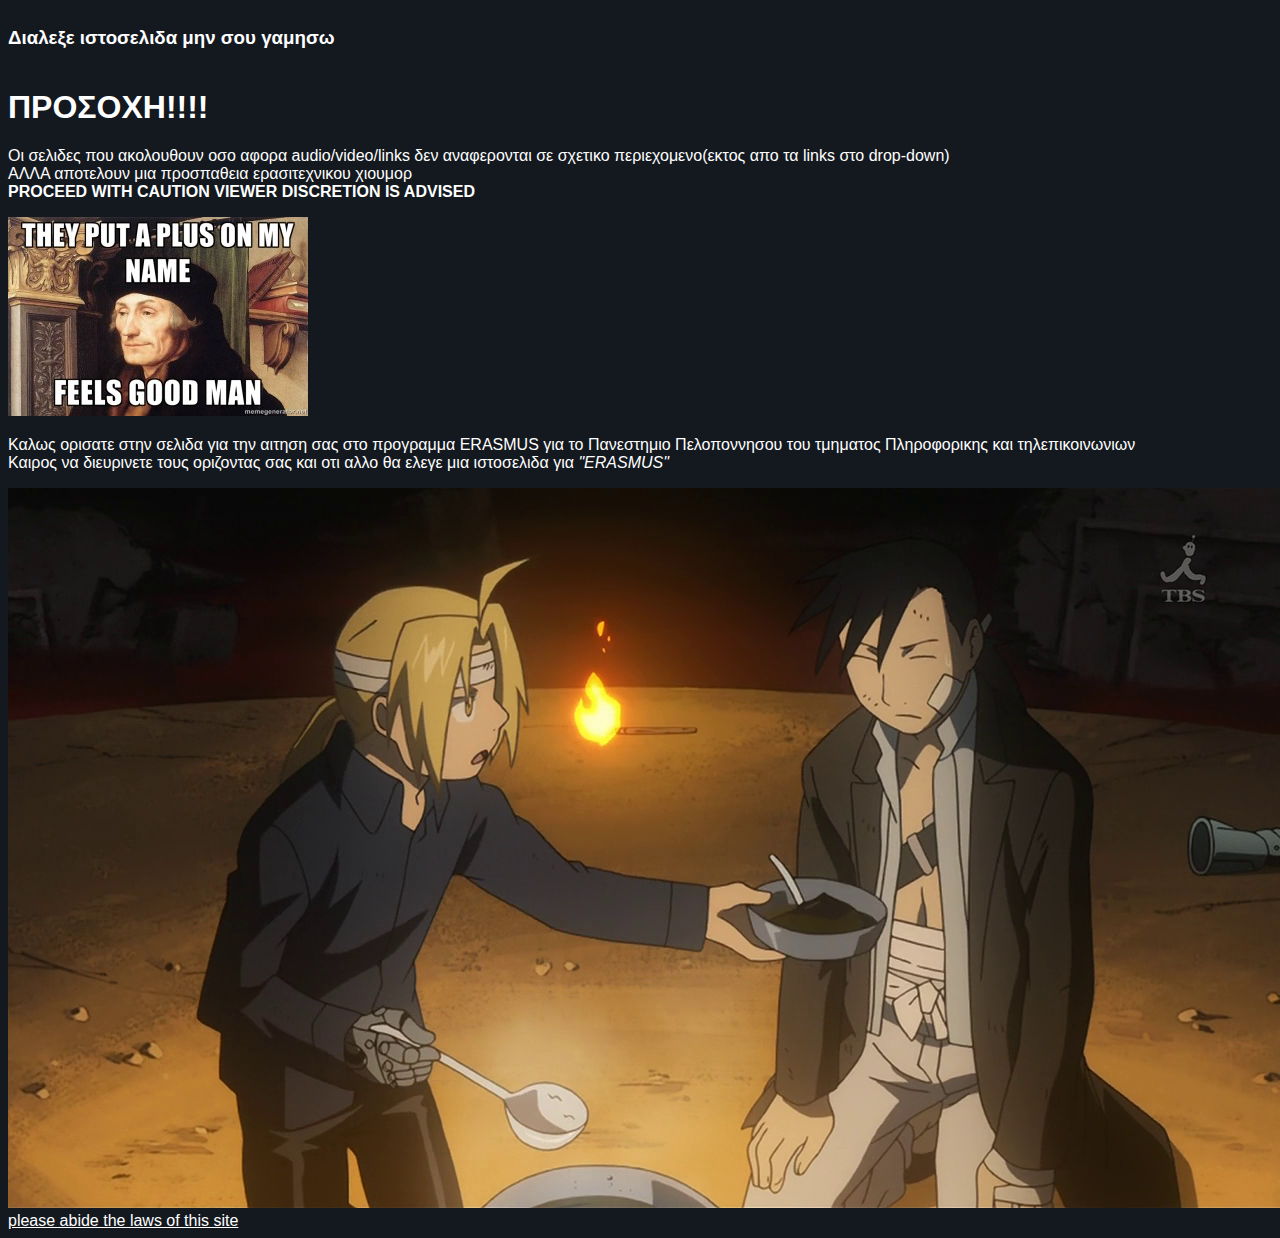
==== media/index.htm @ 517552d0 "html done" ====
<!DOCTYPE html>
<html>
    <link rel="stylesheet" type="text/css" href="../styles/styles.css" />
<head>

<title>O PIO ERASMUS</title>
<meta name="viewport" content="width=device-width,initial-scake=1.0">
</head>

<body>
    <div class="dropdown">
        <h3>Διαλεξε ιστοσελιδα μην σου γαμησω</h3>
        <div class="dropdown-content">
        <ul>
            <li><a href="index.htm">INDEX</a></li>
            <li><a href="application.html">application</a></li>
            <li><a href="reqs.html">reqs</a></li>
            <li><a href="sign-up.htm">sign-up</a></li>
            <li><a href="login.htm">login</a></li>
            <li><a href="more.html">more</a></li>
        </ul>
        </div>
    </div>

<h1>ΠΡΟΣΟΧΗ!!!!</h1>
<p>Οι σελιδες που ακολουθουν οσο αφορα audio/video/links δεν αναφερονται σε σχετικο περιεχομενο(εκτος απο τα links στο drop-down)
    <br>ΑΛΛΑ αποτελουν μια προσπαθεια ερασιτεχνικου χιουμορ<br><b>PROCEED WITH CAUTION VIEWER DISCRETION IS ADVISED</b></p>
<img src="images-videos/MEME-ERASMUS-300x199-1063275318.jpg" alt="O ERASMUS o ERASTHS" > 

<p>Καλως ορισατε στην σελιδα για την αιτηση σας στο προγραμμα ERASMUS
    για το Πανεστημιο Πελοποννησου του τμηματος Πληροφορικης και τηλεπικοινωνιων 
    <br>Καιρος να διευρινετε τους οριζοντας σας και οτι αλλο θα ελεγε μια ιστοσελιδα για <i>"ERASMUS"</i>
</p>
<img src="images-videos/tumblr_pkrdbmE5BJ1tgt008_1280-1340755888.png" alt="typical university student/erasmus applicant" ><br>

<a href="judas.htm">please abide the laws of this site</a>
</body>
</html>
---- styles/styles.css ----
.dropdown {
      position: relative;
      display: inline-block;
    }
    
    .dropdown-content {
      display: none;
      position: absolute;
      background-color:rgb(20, 25, 32);
      min-width: 160px;
      box-shadow: 0px 8px 16px 0px rgba(51, 216, 194, 0.596);
      padding: 1px;
      z-index: 1;
      
    }
    
    .dropdown:hover .dropdown-content {
      display: block;
    }
    .judas {
      background-image: url('../media/images-videos/judas2.jpg');
    }
    /*UNIVERSAL SELECTOR */
    * {
      font-family: Verdana, Arial, sans-serif;
      background-color:rgb(20, 25, 32);
      color: rgb(255, 255, 255);
    }

    /* WE GOIN RESPONSIVE  VIEWPORT KAI BOX SIZING
    https://www.youtube.com/watch?v=WiAKOvgn3rU dog*/
    /*https://www.youtube.com/watch?v=4CTSf1QRk9w bottom gear*/
    /*https://www.youtube.com/watch?v=0JcM8jLAfdo FULL*/


    table {
      table-layout: fixed;
      width: 100%;
      border-collapse: collapse;
      border: 3px solid rgb(0, 255, 191);
    }
    
    /*thead th:nth-child(1) {
      width: 30%;
    }
    
    thead th:nth-child(2) {
      width: 20%;
    }
    
    thead th:nth-child(3) {
      width: 15%;
    }
    
    thead th:nth-child(4) {
      width: 35%;
    }
    
    th,*/
    td {
      padding: 5px;
    }
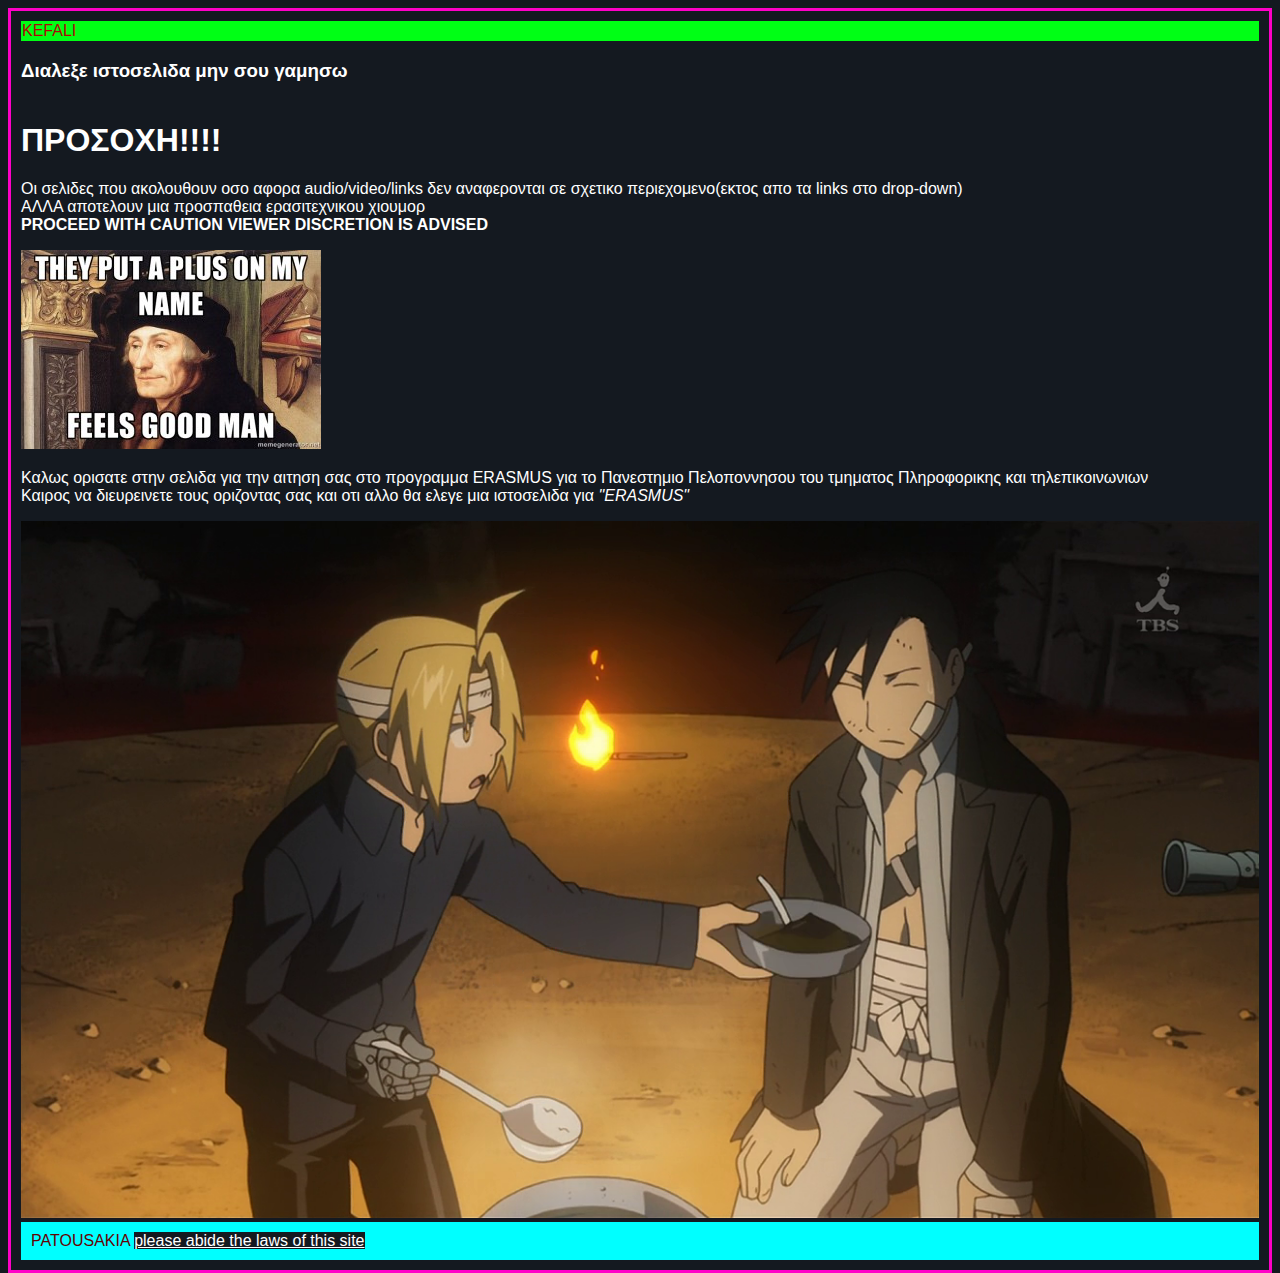
==== commit 32e3ae49: "first steps TRUE CSS" ====
--- a/media/index.htm
+++ b/media/index.htm
@@ -1,38 +1,44 @@
 <!DOCTYPE html>
 <html>
-    <link rel="stylesheet" type="text/css" href="../styles/styles.css" />
-<head>
-
-<title>O PIO ERASMUS</title>
-<meta name="viewport" content="width=device-width,initial-scake=1.0">
-</head>
+    <head>
+        <title>O PIO ERASMUS</title>
+        <link rel="stylesheet" type="text/css" href="../styles/styles.css" />
+        <meta name="viewport" content="width=device-width, initial-scale=1.0">
+    </head>
 
 <body>
-    <div class="dropdown">
-        <h3>Διαλεξε ιστοσελιδα μην σου γαμησω</h3>
-        <div class="dropdown-content">
-        <ul>
-            <li><a href="index.htm">INDEX</a></li>
-            <li><a href="application.html">application</a></li>
-            <li><a href="reqs.html">reqs</a></li>
-            <li><a href="sign-up.htm">sign-up</a></li>
-            <li><a href="login.htm">login</a></li>
-            <li><a href="more.html">more</a></li>
-        </ul>
+    <div class="container col-12">
+        <div class="header">KEFALI</div>
+        <div class="dropdown">
+            <h3>Διαλεξε ιστοσελιδα μην σου γαμησω</h3>
+            <div class="dropdown-content">
+            <ul>
+                <li><a href="index.htm">INDEX</a></li>
+                <li><a href="application.html">application</a></li>
+                <li><a href="reqs.html">reqs</a></li>
+                <li><a href="sign-up.htm">sign-up</a></li>
+                <li><a href="login.htm">login</a></li>
+                <li><a href="more.html">more</a></li>
+            </ul>
+            </div>
+        </div>
+
+        <h1>ΠΡΟΣΟΧΗ!!!!</h1>
+        <p>Οι σελιδες που ακολουθουν οσο αφορα audio/video/links δεν αναφερονται σε σχετικο περιεχομενο(εκτος απο τα links στο drop-down)
+        <br>ΑΛΛΑ αποτελουν μια προσπαθεια ερασιτεχνικου χιουμορ<br><b>PROCEED WITH CAUTION VIEWER DISCRETION IS ADVISED</b></p>
+        <img src="images-videos/MEME-ERASMUS-300x199-1063275318.jpg" alt="O ERASMUS o Egkastrimithos" > 
+
+        <p>Καλως ορισατε στην σελιδα για την αιτηση σας στο προγραμμα ERASMUS
+            για το Πανεστημιο Πελοποννησου του τμηματος Πληροφορικης και τηλεπικοινωνιων 
+            <br>Καιρος να διευρεινετε τους οριζοντας σας και οτι αλλο θα ελεγε μια ιστοσελιδα για <i>"ERASMUS"</i>
+        </p>
+        <img src="images-videos/tumblr_pkrdbmE5BJ1tgt008_1280-1340755888.png" alt="typical university student/erasmus applicant" ><br>
+
+        <div class="footer">PATOUSAKIA
+        <a href="judas.htm">please abide the laws of this site</a>
         </div>
     </div>
 
-<h1>ΠΡΟΣΟΧΗ!!!!</h1>
-<p>Οι σελιδες που ακολουθουν οσο αφορα audio/video/links δεν αναφερονται σε σχετικο περιεχομενο(εκτος απο τα links στο drop-down)
-    <br>ΑΛΛΑ αποτελουν μια προσπαθεια ερασιτεχνικου χιουμορ<br><b>PROCEED WITH CAUTION VIEWER DISCRETION IS ADVISED</b></p>
-<img src="images-videos/MEME-ERASMUS-300x199-1063275318.jpg" alt="O ERASMUS o ERASTHS" > 
 
-<p>Καλως ορισατε στην σελιδα για την αιτηση σας στο προγραμμα ERASMUS
-    για το Πανεστημιο Πελοποννησου του τμηματος Πληροφορικης και τηλεπικοινωνιων 
-    <br>Καιρος να διευρινετε τους οριζοντας σας και οτι αλλο θα ελεγε μια ιστοσελιδα για <i>"ERASMUS"</i>
-</p>
-<img src="images-videos/tumblr_pkrdbmE5BJ1tgt008_1280-1340755888.png" alt="typical university student/erasmus applicant" ><br>
-
-<a href="judas.htm">please abide the laws of this site</a>
 </body>
 </html> --- a/styles/styles.css
+++ b/styles/styles.css
@@ -25,9 +25,12 @@
       font-family: Verdana, Arial, sans-serif;
       background-color:rgb(20, 25, 32);
       color: rgb(255, 255, 255);
+      box-sizing: border-box;
+      max-width: 100%;
     }
 
-    /* WE GOIN RESPONSIVE  VIEWPORT KAI BOX SIZING
+    /* WE GOIN RESPONSIVE 
+    TO DO: collum fixing and html5 format "style" fixes
     https://www.youtube.com/watch?v=WiAKOvgn3rU dog*/
     /*https://www.youtube.com/watch?v=4CTSf1QRk9w bottom gear*/
     /*https://www.youtube.com/watch?v=0JcM8jLAfdo FULL*/
@@ -39,24 +42,103 @@
       border-collapse: collapse;
       border: 3px solid rgb(0, 255, 191);
     }
-    
-    /*thead th:nth-child(1) {
-      width: 30%;
-    }
-    
-    thead th:nth-child(2) {
-      width: 20%;
-    }
-    
-    thead th:nth-child(3) {
-      width: 15%;
-    }
-    
-    thead th:nth-child(4) {
-      width: 35%;
-    }
-    
-    th,*/
     td {
       padding: 5px;
-    }+    }
+
+    .container{
+      margin: 0 auto;
+      border: 3px solid rgb(255, 0, 200);
+    }
+
+    .header{
+      background-color: rgb(0, 255, 21);
+      color: rgb(172, 7, 7);
+      padding: 1px;
+      
+    }
+
+    .footer{
+      background-color: aqua;
+      color: rgb(99, 1, 1);
+      padding: 10px;
+      clear: both;
+    }
+
+
+    .col-1 {width: 8.33%}
+    .col-2 {width: 16.66%}
+    .col-3 {width: 25%}
+    .col-4 {width: 33.33%}
+    .col-5 {width: 41.66%}
+    .col-6 {width: 50%}
+    .col-7 {width: 58.33%}
+    .col-8 {width: 66.66%}
+    .col-9 {width: 75%}
+    .col-10 {width: 83.33%}
+    .col-11 {width: 91.66%}
+    .col-12 {width: 100%}
+
+    [class*="col-"]
+    {
+      float: left; 
+      padding: 10px;
+    }
+    /*estw kai padding*/
+/*Για κάθε, λοιπόν, γραμμή που θέλουμε να δημιουργήσουμε, 
+θα δημιουργούμε ένα γραμμής ( ) και μέσα σε αυτό 
+θα τοποθετούμε όσες περιοχές ( ) επιθυμούμε, 
+προσέχοντας μόνο το άθροισμα των στηλών των περιοχών 
+αυτών να μην ξεπερνάει τις 12*/
+
+@media screen and (max-width:768px) {
+  /*tablet*/
+  [class*="col-"]{width:100%}
+}
+
+@media  screen and (max-width:600px) {
+  /*table*/
+  [class*="col-"]{width:100%}
+}
+/*
+  .col-s-1 {width: 8.33%}
+  .col-s-2 {width: 16.66%}
+  .col-s-3 {width: 25%}
+  .col-s-4 {width: 33.33%}
+  .col-s-5 {width: 41.66%}
+  .col-s-6 {width: 50%}
+  .col-s-7 {width: 58.33%}
+  .col-s-8 {width: 66.66%}
+  .col-s-9 {width: 75%}
+  .col-s-10 {width: 83.33%}
+  .col-s-11 {width: 91.66%}
+  .col-s-12 {width: 100%}
+
+    .col-m-1 {width: 8.33%}
+    .col-m-2 {width: 16.66%}
+    .col-m-3 {width: 25%}
+    .col-m-4 {width: 33.33%}
+    .col-m-5 {width: 41.66%}
+    .col-m-6 {width: 50%}
+    .col-m-7 {width: 58.33%}
+    .col-m-8 {width: 66.66%}
+    .col-m-9 {width: 75%}
+    .col-m-10 {width: 83.33%}
+    .col-m-11 {width: 91.66%}
+    .col-m-12 {width: 100%}
+
+
+    .col-l-1 {width: 8.33%}
+    .col-l-2 {width: 16.66%}
+    .col-l-3 {width: 25%}
+    .col-l-4 {width: 33.33%}
+    .col-l-5 {width: 41.66%}
+    .col-l-6 {width: 50%}
+    .col-l-7 {width: 58.33%}
+    .col-l-8 {width: 66.66%}
+    .col-l-9 {width: 75%}
+    .col-l-10 {width: 83.33%}
+    .col-l-11 {width: 91.66%}
+    .col-l-12 {width: 100%}
+
+*/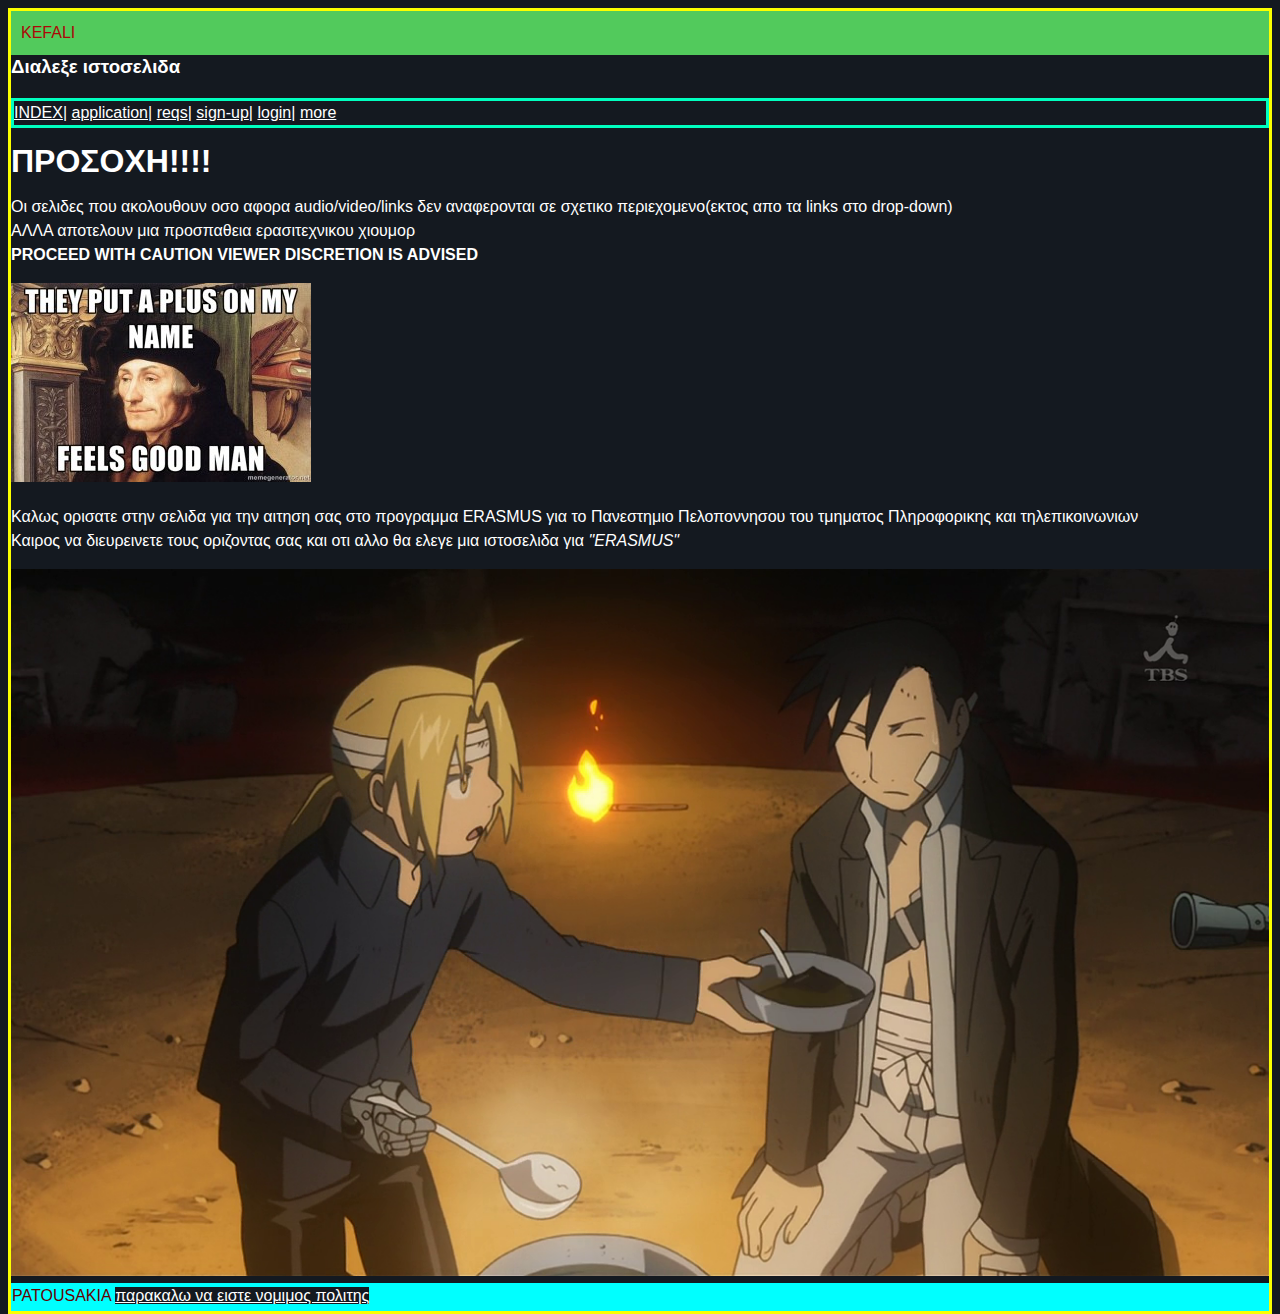
==== commit ba5f2a32: "nav,CSS sizes" ====
--- a/media/index.htm
+++ b/media/index.htm
@@ -7,21 +7,20 @@
     </head>
 
 <body>
-    <div class="container col-12">
-        <div class="header">KEFALI</div>
-        <div class="dropdown">
-            <h3>Διαλεξε ιστοσελιδα μην σου γαμησω</h3>
-            <div class="dropdown-content">
-            <ul>
-                <li><a href="index.htm">INDEX</a></li>
-                <li><a href="application.html">application</a></li>
-                <li><a href="reqs.html">reqs</a></li>
-                <li><a href="sign-up.htm">sign-up</a></li>
-                <li><a href="login.htm">login</a></li>
-                <li><a href="more.html">more</a></li>
-            </ul>
-            </div>
-        </div>
+    <div class="container">
+        <header class="col-l-12 col-m-12 col-s-12">KEFALI</header>
+        
+            <h3>Διαλεξε ιστοσελιδα</h3>
+            <nav>         
+           
+               <a href="index.htm">INDEX</a>|
+               <a href="application.html">application</a>|
+               <a href="reqs.html">reqs</a>|
+               <a href="sign-up.htm">sign-up</a>|
+               <a href="login.htm">login</a>|
+               <a href="more.html">more</a>
+            
+            </nav>
 
         <h1>ΠΡΟΣΟΧΗ!!!!</h1>
         <p>Οι σελιδες που ακολουθουν οσο αφορα audio/video/links δεν αναφερονται σε σχετικο περιεχομενο(εκτος απο τα links στο drop-down)
@@ -34,11 +33,9 @@
         </p>
         <img src="images-videos/tumblr_pkrdbmE5BJ1tgt008_1280-1340755888.png" alt="typical university student/erasmus applicant" ><br>
 
-        <div class="footer">PATOUSAKIA
-        <a href="judas.htm">please abide the laws of this site</a>
-        </div>
+        <footer>PATOUSAKIA
+        <a href="judas.htm">παρακαλω να ειστε νομιμος πολιτης</a>
+        <footer>
     </div>
-
-
 </body>
 </html> --- a/styles/styles.css
+++ b/styles/styles.css
@@ -2,7 +2,11 @@
       position: relative;
       display: inline-block;
     }
-    
+    nav {
+      display: block;
+      border: 3px solid rgb(0, 255, 191);
+      
+    }
     .dropdown-content {
       display: none;
       position: absolute;
@@ -27,6 +31,7 @@
       color: rgb(255, 255, 255);
       box-sizing: border-box;
       max-width: 100%;
+      max-height: 100%;
     }
 
     /* WE GOIN RESPONSIVE 
@@ -47,37 +52,26 @@
     }
 
     .container{
-      margin: 0 auto;
-      border: 3px solid rgb(255, 0, 200);
+      margin: 0 px;
+      border: 3px solid rgb(251, 255, 0);
+      width: 100%;
+      line-height: 150%;
+      position: relative;
     }
 
-    .header{
-      background-color: rgb(0, 255, 21);
+    header{
+      background-color: rgb(82, 202, 92);
       color: rgb(172, 7, 7);
       padding: 1px;
       
     }
 
-    .footer{
+    footer{
       background-color: aqua;
       color: rgb(99, 1, 1);
-      padding: 10px;
+      padding: 1px;
       clear: both;
     }
-
-
-    .col-1 {width: 8.33%}
-    .col-2 {width: 16.66%}
-    .col-3 {width: 25%}
-    .col-4 {width: 33.33%}
-    .col-5 {width: 41.66%}
-    .col-6 {width: 50%}
-    .col-7 {width: 58.33%}
-    .col-8 {width: 66.66%}
-    .col-9 {width: 75%}
-    .col-10 {width: 83.33%}
-    .col-11 {width: 91.66%}
-    .col-12 {width: 100%}
 
     [class*="col-"]
     {
@@ -90,43 +84,6 @@
 θα τοποθετούμε όσες περιοχές ( ) επιθυμούμε, 
 προσέχοντας μόνο το άθροισμα των στηλών των περιοχών 
 αυτών να μην ξεπερνάει τις 12*/
-
-@media screen and (max-width:768px) {
-  /*tablet*/
-  [class*="col-"]{width:100%}
-}
-
-@media  screen and (max-width:600px) {
-  /*table*/
-  [class*="col-"]{width:100%}
-}
-/*
-  .col-s-1 {width: 8.33%}
-  .col-s-2 {width: 16.66%}
-  .col-s-3 {width: 25%}
-  .col-s-4 {width: 33.33%}
-  .col-s-5 {width: 41.66%}
-  .col-s-6 {width: 50%}
-  .col-s-7 {width: 58.33%}
-  .col-s-8 {width: 66.66%}
-  .col-s-9 {width: 75%}
-  .col-s-10 {width: 83.33%}
-  .col-s-11 {width: 91.66%}
-  .col-s-12 {width: 100%}
-
-    .col-m-1 {width: 8.33%}
-    .col-m-2 {width: 16.66%}
-    .col-m-3 {width: 25%}
-    .col-m-4 {width: 33.33%}
-    .col-m-5 {width: 41.66%}
-    .col-m-6 {width: 50%}
-    .col-m-7 {width: 58.33%}
-    .col-m-8 {width: 66.66%}
-    .col-m-9 {width: 75%}
-    .col-m-10 {width: 83.33%}
-    .col-m-11 {width: 91.66%}
-    .col-m-12 {width: 100%}
-
 
     .col-l-1 {width: 8.33%}
     .col-l-2 {width: 16.66%}
@@ -141,4 +98,41 @@
     .col-l-11 {width: 91.66%}
     .col-l-12 {width: 100%}
 
+@media screen and (max-width:768px) {
+  /*tablet*/
+  .col-m-1 {width: 8.33%}
+  .col-m-2 {width: 16.66%}
+  .col-m-3 {width: 25%}
+  .col-m-4 {width: 33.33%}
+  .col-m-5 {width: 41.66%}
+  .col-m-6 {width: 50%}
+  .col-m-7 {width: 58.33%}
+  .col-m-8 {width: 66.66%}
+  .col-m-9 {width: 75%}
+  .col-m-10 {width: 83.33%}
+  .col-m-11 {width: 91.66%}
+  .col-m-12 {width: 100%}
+  header{background-color: rgb(0, 215, 243);}
+}
+
+@media screen and (max-width:600px) {
+  /*phone*/
+  .col-s-1 {width: 8.33%}
+  .col-s-2 {width: 16.66%}
+  .col-s-3 {width: 25%}
+  .col-s-4 {width: 33.33%}
+  .col-s-5 {width: 41.66%}
+  .col-s-6 {width: 50%}
+  .col-s-7 {width: 58.33%}
+  .col-s-8 {width: 66.66%}
+  .col-s-9 {width: 75%}
+  .col-s-10 {width: 83.33%}
+  .col-s-11 {width: 91.66%}
+  .col-s-12 {width: 100%}
+  header{background-color: lightblue;}
+}
+/*
+
+
+
 */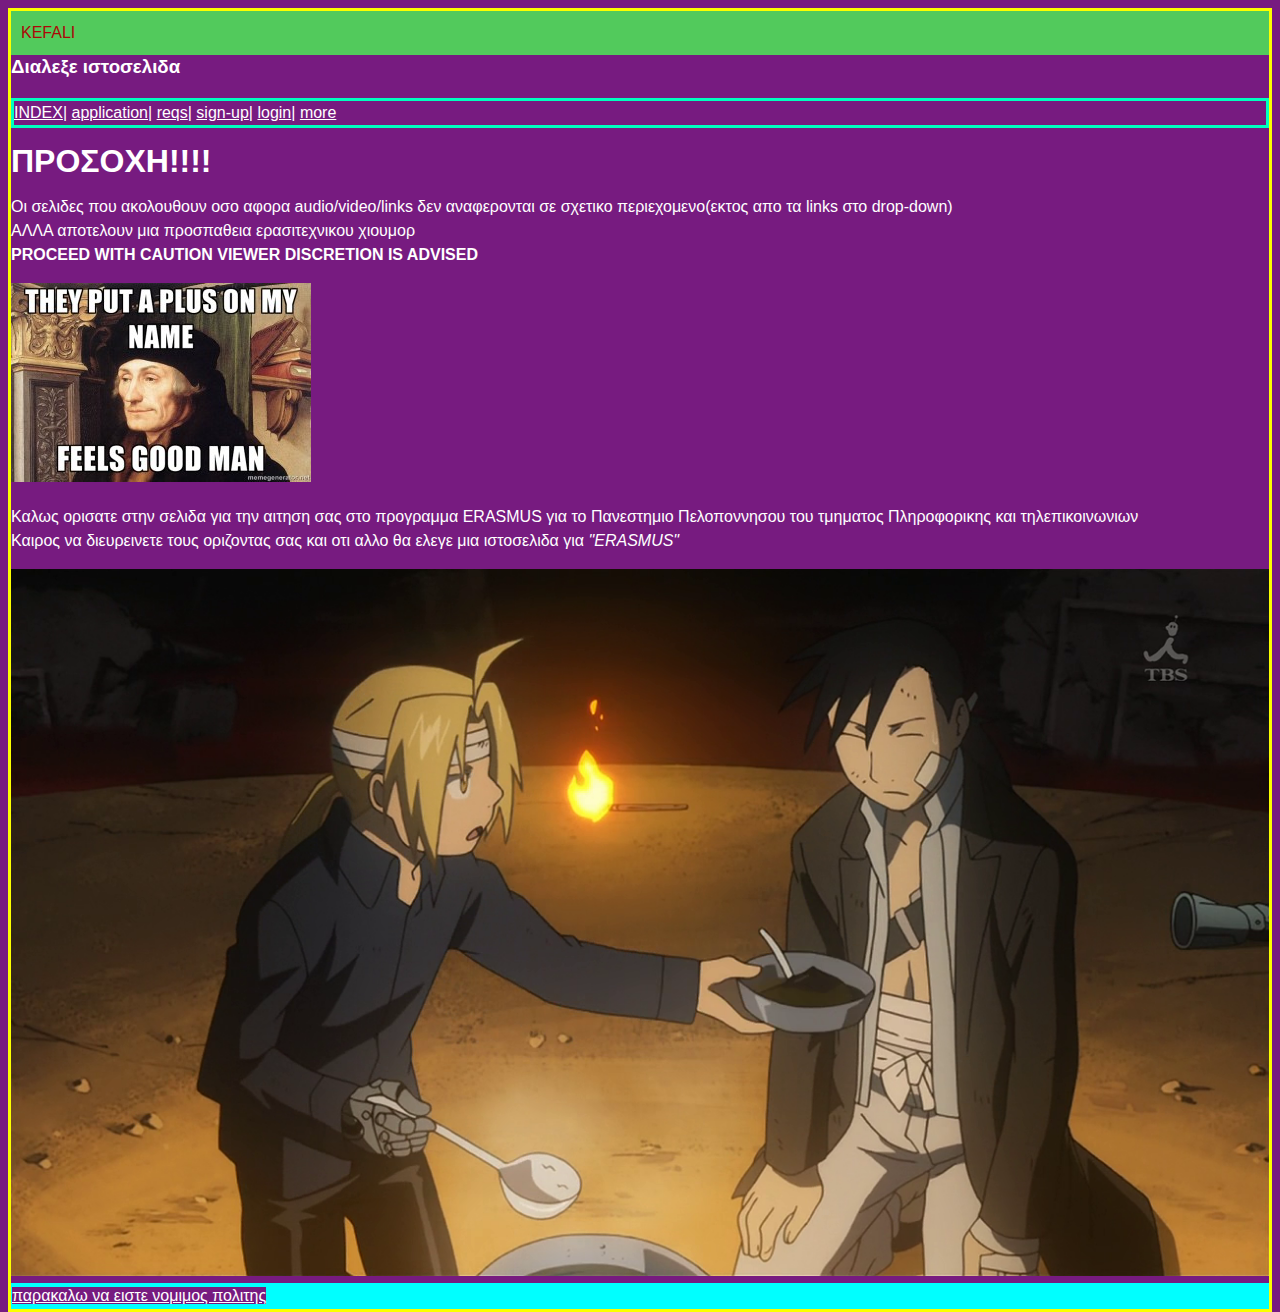
==== commit 027b50a2: "details kai css problems +CENTER" ====
--- a/media/index.htm
+++ b/media/index.htm
@@ -6,36 +6,36 @@
         <meta name="viewport" content="width=device-width, initial-scale=1.0">
     </head>
 
-<body>
-    <div class="container">
-        <header class="col-l-12 col-m-12 col-s-12">KEFALI</header>
-        
+    <body>
+        <div class="container">
+            <header class="col-l-12 col-m-12 col-s-12">KEFALI</header>
+            
             <h3>Διαλεξε ιστοσελιδα</h3>
             <nav>         
-           
-               <a href="index.htm">INDEX</a>|
-               <a href="application.html">application</a>|
-               <a href="reqs.html">reqs</a>|
-               <a href="sign-up.htm">sign-up</a>|
-               <a href="login.htm">login</a>|
-               <a href="more.html">more</a>
             
+                <a href="index.htm">INDEX</a>|
+                <a href="application.html">application</a>|
+                <a href="reqs.html">reqs</a>|
+                <a href="sign-up.htm">sign-up</a>|
+                <a href="login.htm">login</a>|
+                <a href="more.html">more</a>
+                
             </nav>
 
-        <h1>ΠΡΟΣΟΧΗ!!!!</h1>
-        <p>Οι σελιδες που ακολουθουν οσο αφορα audio/video/links δεν αναφερονται σε σχετικο περιεχομενο(εκτος απο τα links στο drop-down)
-        <br>ΑΛΛΑ αποτελουν μια προσπαθεια ερασιτεχνικου χιουμορ<br><b>PROCEED WITH CAUTION VIEWER DISCRETION IS ADVISED</b></p>
-        <img src="images-videos/MEME-ERASMUS-300x199-1063275318.jpg" alt="O ERASMUS o Egkastrimithos" > 
+            <h1>ΠΡΟΣΟΧΗ!!!!</h1>
+            <p>Οι σελιδες που ακολουθουν οσο αφορα audio/video/links δεν αναφερονται σε σχετικο περιεχομενο(εκτος απο τα links στο drop-down)
+            <br>ΑΛΛΑ αποτελουν μια προσπαθεια ερασιτεχνικου χιουμορ<br><b>PROCEED WITH CAUTION VIEWER DISCRETION IS ADVISED</b></p>
+            <img src="images-videos/MEME-ERASMUS-300x199-1063275318.jpg" alt="O ERASMUS o Egkastrimithos" > 
 
-        <p>Καλως ορισατε στην σελιδα για την αιτηση σας στο προγραμμα ERASMUS
-            για το Πανεστημιο Πελοποννησου του τμηματος Πληροφορικης και τηλεπικοινωνιων 
-            <br>Καιρος να διευρεινετε τους οριζοντας σας και οτι αλλο θα ελεγε μια ιστοσελιδα για <i>"ERASMUS"</i>
-        </p>
-        <img src="images-videos/tumblr_pkrdbmE5BJ1tgt008_1280-1340755888.png" alt="typical university student/erasmus applicant" ><br>
+            <p>Καλως ορισατε στην σελιδα για την αιτηση σας στο προγραμμα ERASMUS
+                για το Πανεστημιο Πελοποννησου του τμηματος Πληροφορικης και τηλεπικοινωνιων 
+                <br>Καιρος να διευρεινετε τους οριζοντας σας και οτι αλλο θα ελεγε μια ιστοσελιδα για <i>"ERASMUS"</i>
+            </p>
+            <img src="images-videos/tumblr_pkrdbmE5BJ1tgt008_1280-1340755888.png" alt="typical university student/erasmus applicant" /><br>
 
-        <footer>PATOUSAKIA
-        <a href="judas.htm">παρακαλω να ειστε νομιμος πολιτης</a>
-        <footer>
-    </div>
-</body>
+            <footer>
+            <a href="judas.htm">παρακαλω να ειστε νομιμος πολιτης</a>
+            </footer>
+        </div>
+    </body>
 </html> --- a/styles/styles.css
+++ b/styles/styles.css
@@ -1,12 +1,12 @@
-    .dropdown {
-      position: relative;
-      display: inline-block;
-    }
-    nav {
-      display: block;
-      border: 3px solid rgb(0, 255, 191);
-      
-    }
+nav {
+  display: block;
+  border: 3px solid rgb(0, 255, 191);
+  
+}
+.dropdown {
+  position: relative;
+  display: inline-block;
+}
     .dropdown-content {
       display: none;
       position: absolute;
@@ -27,7 +27,8 @@
     /*UNIVERSAL SELECTOR */
     * {
       font-family: Verdana, Arial, sans-serif;
-      background-color:rgb(20, 25, 32);
+      /*background-color:rgb(20, 25, 32);*/
+      background-color:rgb(119, 27, 128);
       color: rgb(255, 255, 255);
       box-sizing: border-box;
       max-width: 100%;
@@ -113,6 +114,8 @@
   .col-m-11 {width: 91.66%}
   .col-m-12 {width: 100%}
   header{background-color: rgb(0, 215, 243);}
+  *{box-sizing: border-box;
+  }
 }
 
 @media screen and (max-width:600px) {
@@ -130,9 +133,12 @@
   .col-s-11 {width: 91.66%}
   .col-s-12 {width: 100%}
   header{background-color: lightblue;}
+  *{box-sizing: border-box;
+    height: 100%;} /* OH LORD ITS GETTING SUCKED*/
 }
-/*
 
+.text-center {
 
+  text-align: center;
 
-*/+}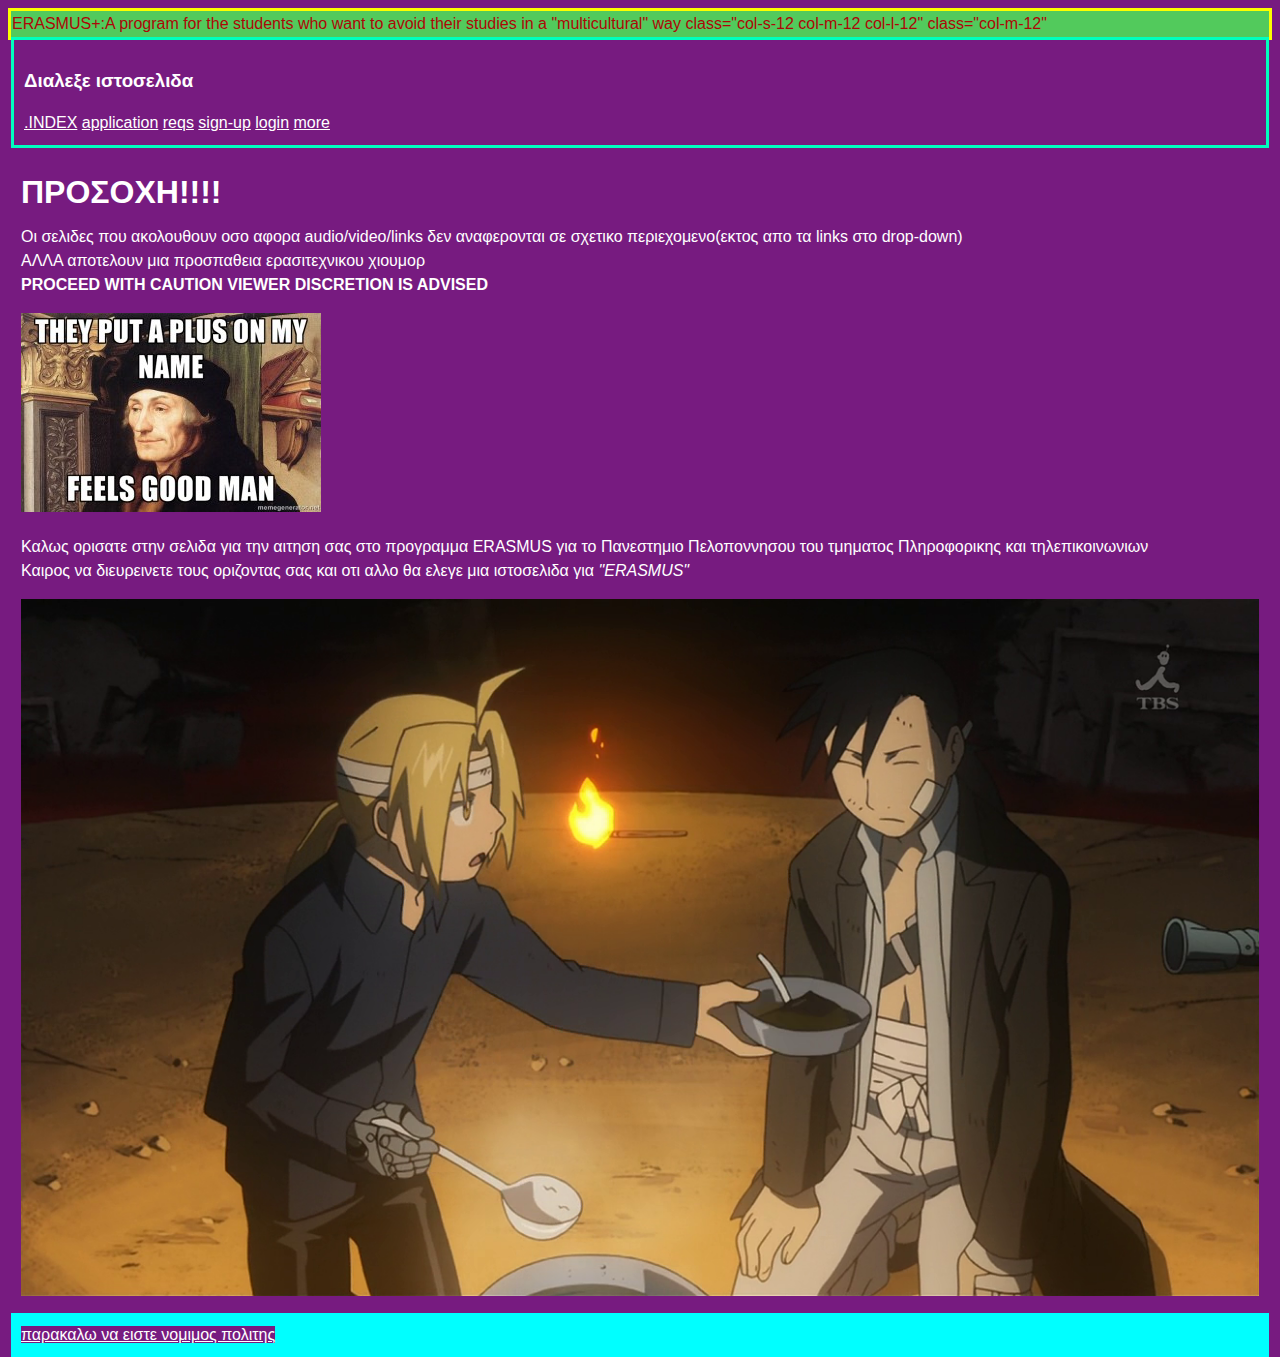
==== commit 61c53ea6: "text kai code format fixes" ====
--- a/media/index.htm
+++ b/media/index.htm
@@ -8,34 +8,43 @@
 
     <body>
         <div class="container">
-            <header class="col-l-12 col-m-12 col-s-12">KEFALI</header>
+            <header>ERASMUS+:A program for the 
+                students who want to avoid their studies in a "multicultural" way
+                class="col-s-12 col-m-12 col-l-12"
+                class="col-m-12"
+            </header>
+            <div class="row">
+                <nav class="col-s-12 col-m-12 col-l-12">         
+                    <h3 class="a1">Διαλεξε ιστοσελιδα</h3>
+                
+                    <a class="a1 " href="index.htm">.INDEX</a>
+                    <a class="a1 " href="application.html">application</a>
+                    <a class="a1 " href="reqs.html">reqs</a>
+                    <a class="a1 " href="sign-up.htm">sign-up</a>
+                    <a class="a1 " href="login.htm">login</a>
+                    <a class="a1 " href="more.html">more</a>
+                    
+                </nav>
+            </div>
+            <div class="row">
+            <div class="col-s-12 col-m-12 col-l-12">
+                <h1>ΠΡΟΣΟΧΗ!!!!</h1>
+                <p>Οι σελιδες που ακολουθουν οσο αφορα audio/video/links δεν αναφερονται σε σχετικο περιεχομενο(εκτος απο τα links στο drop-down)
+                <br>ΑΛΛΑ αποτελουν μια προσπαθεια ερασιτεχνικου χιουμορ<br><b>PROCEED WITH CAUTION VIEWER DISCRETION IS ADVISED</b></p>
+                <img src="images-videos/MEME-ERASMUS-300x199-1063275318.jpg" alt="O ERASMUS o Egkastrimithos" > 
+
+                <p>Καλως ορισατε στην σελιδα για την αιτηση σας στο προγραμμα ERASMUS
+                    για το Πανεστημιο Πελοποννησου του τμηματος Πληροφορικης και τηλεπικοινωνιων 
+                    <br>Καιρος να διευρεινετε τους οριζοντας σας και οτι αλλο θα ελεγε μια ιστοσελιδα για <i>"ERASMUS"</i>
+                </p>
+                <img src="images-videos/tumblr_pkrdbmE5BJ1tgt008_1280-1340755888.png" alt="typical university student/erasmus applicant" /><br>
+            </div></div>
+                <div class="row">
+                    <footer class="col-s-12 col-m-12 col-l-12" >
+                    <a href="judas.htm">παρακαλω να ειστε νομιμος πολιτης</a>
+                    </footer>
+                </div>
             
-            <h3>Διαλεξε ιστοσελιδα</h3>
-            <nav>         
-            
-                <a href="index.htm">INDEX</a>|
-                <a href="application.html">application</a>|
-                <a href="reqs.html">reqs</a>|
-                <a href="sign-up.htm">sign-up</a>|
-                <a href="login.htm">login</a>|
-                <a href="more.html">more</a>
-                
-            </nav>
-
-            <h1>ΠΡΟΣΟΧΗ!!!!</h1>
-            <p>Οι σελιδες που ακολουθουν οσο αφορα audio/video/links δεν αναφερονται σε σχετικο περιεχομενο(εκτος απο τα links στο drop-down)
-            <br>ΑΛΛΑ αποτελουν μια προσπαθεια ερασιτεχνικου χιουμορ<br><b>PROCEED WITH CAUTION VIEWER DISCRETION IS ADVISED</b></p>
-            <img src="images-videos/MEME-ERASMUS-300x199-1063275318.jpg" alt="O ERASMUS o Egkastrimithos" > 
-
-            <p>Καλως ορισατε στην σελιδα για την αιτηση σας στο προγραμμα ERASMUS
-                για το Πανεστημιο Πελοποννησου του τμηματος Πληροφορικης και τηλεπικοινωνιων 
-                <br>Καιρος να διευρεινετε τους οριζοντας σας και οτι αλλο θα ελεγε μια ιστοσελιδα για <i>"ERASMUS"</i>
-            </p>
-            <img src="images-videos/tumblr_pkrdbmE5BJ1tgt008_1280-1340755888.png" alt="typical university student/erasmus applicant" /><br>
-
-            <footer>
-            <a href="judas.htm">παρακαλω να ειστε νομιμος πολιτης</a>
-            </footer>
         </div>
     </body>
 </html> 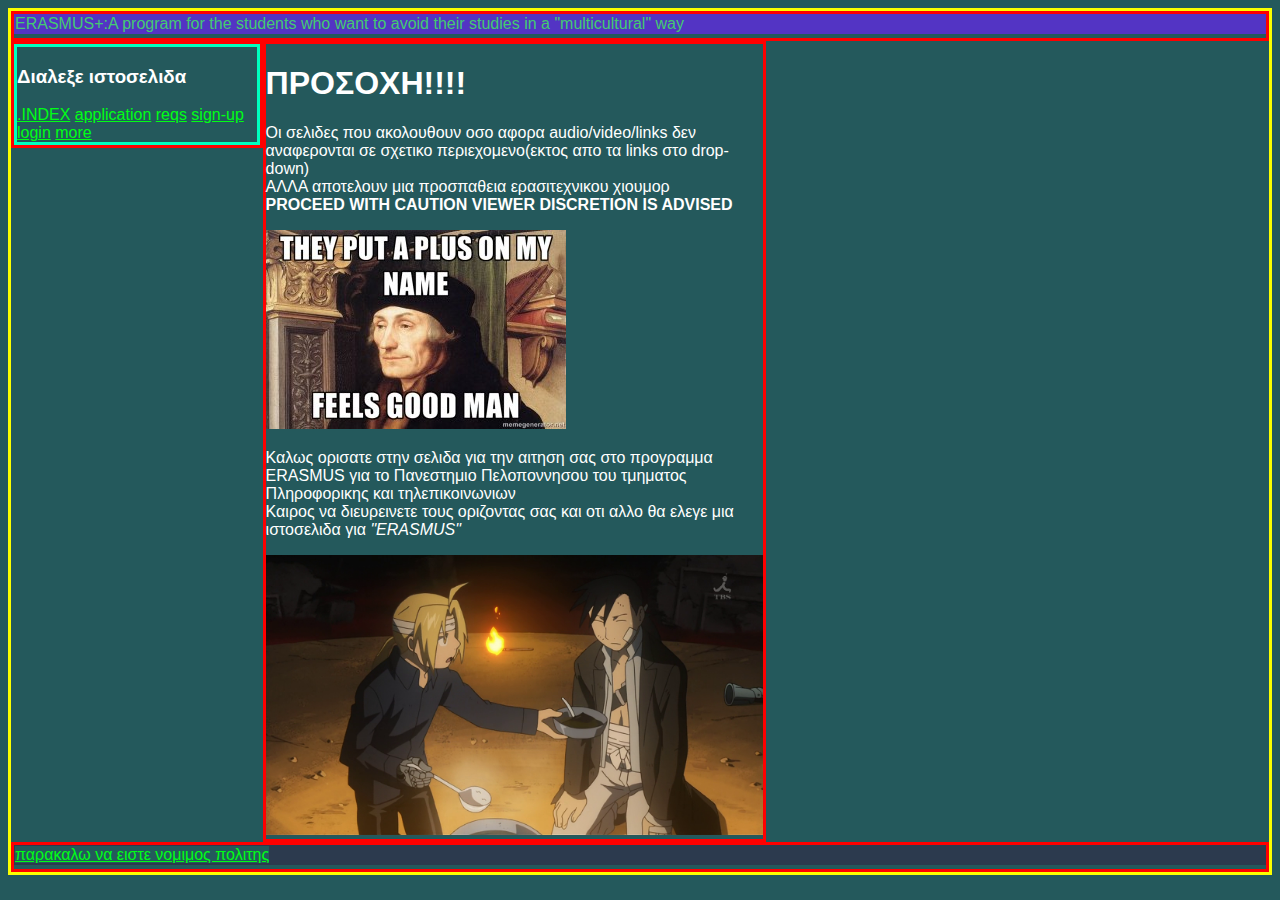
==== commit 58d02201: "grid view done in index" ====
--- a/media/index.htm
+++ b/media/index.htm
@@ -8,43 +8,47 @@
 
     <body>
         <div class="container">
-            <header>ERASMUS+:A program for the 
-                students who want to avoid their studies in a "multicultural" way
-                class="col-s-12 col-m-12 col-l-12"
-                class="col-m-12"
-            </header>
-            <div class="row">
-                <nav class="col-s-12 col-m-12 col-l-12">         
+            <div class="first">
+                <header>ERASMUS+:A program for the 
+                    students who want to avoid their studies in a "multicultural" way
+                </header>
+            </div>
+
+            <div class="sidebar second">
+                <nav>         
                     <h3 class="a1">Διαλεξε ιστοσελιδα</h3>
-                
+                    
                     <a class="a1 " href="index.htm">.INDEX</a>
                     <a class="a1 " href="application.html">application</a>
                     <a class="a1 " href="reqs.html">reqs</a>
                     <a class="a1 " href="sign-up.htm">sign-up</a>
                     <a class="a1 " href="login.htm">login</a>
                     <a class="a1 " href="more.html">more</a>
-                    
+                        
                 </nav>
             </div>
-            <div class="row">
-            <div class="col-s-12 col-m-12 col-l-12">
-                <h1>ΠΡΟΣΟΧΗ!!!!</h1>
-                <p>Οι σελιδες που ακολουθουν οσο αφορα audio/video/links δεν αναφερονται σε σχετικο περιεχομενο(εκτος απο τα links στο drop-down)
-                <br>ΑΛΛΑ αποτελουν μια προσπαθεια ερασιτεχνικου χιουμορ<br><b>PROCEED WITH CAUTION VIEWER DISCRETION IS ADVISED</b></p>
-                <img src="images-videos/MEME-ERASMUS-300x199-1063275318.jpg" alt="O ERASMUS o Egkastrimithos" > 
+            <div class="third">
+                <main>                
+                    <h1>ΠΡΟΣΟΧΗ!!!!</h1>
+                    <p>Οι σελιδες που ακολουθουν οσο αφορα audio/video/links δεν αναφερονται σε σχετικο περιεχομενο(εκτος απο τα links στο drop-down)
+                    <br>ΑΛΛΑ αποτελουν μια προσπαθεια ερασιτεχνικου χιουμορ<br><b>PROCEED WITH CAUTION VIEWER DISCRETION IS ADVISED</b></p>
+                    <img src="images-videos/MEME-ERASMUS-300x199-1063275318.jpg" alt="O ERASMUS o Egkastrimithos" > 
 
-                <p>Καλως ορισατε στην σελιδα για την αιτηση σας στο προγραμμα ERASMUS
-                    για το Πανεστημιο Πελοποννησου του τμηματος Πληροφορικης και τηλεπικοινωνιων 
-                    <br>Καιρος να διευρεινετε τους οριζοντας σας και οτι αλλο θα ελεγε μια ιστοσελιδα για <i>"ERASMUS"</i>
-                </p>
-                <img src="images-videos/tumblr_pkrdbmE5BJ1tgt008_1280-1340755888.png" alt="typical university student/erasmus applicant" /><br>
-            </div></div>
-                <div class="row">
-                    <footer class="col-s-12 col-m-12 col-l-12" >
+                    <p>Καλως ορισατε στην σελιδα για την αιτηση σας στο προγραμμα ERASMUS
+                        για το Πανεστημιο Πελοποννησου του τμηματος Πληροφορικης και τηλεπικοινωνιων 
+                        <br>Καιρος να διευρεινετε τους οριζοντας σας και οτι αλλο θα ελεγε μια ιστοσελιδα για <i>"ERASMUS"</i>
+                    </p>
+                    <img src="images-videos/tumblr_pkrdbmE5BJ1tgt008_1280-1340755888.png" alt="typical university student/erasmus applicant" />
+                    <br>                
+                </main>
+            </div>
+
+            <div class="last">
+                <footer>
                     <a href="judas.htm">παρακαλω να ειστε νομιμος πολιτης</a>
-                    </footer>
-                </div>
-            
+                </footer>            
+            </div>
+       
         </div>
     </body>
 </html> --- a/styles/styles.css
+++ b/styles/styles.css
@@ -1,7 +1,81 @@
+
+  /* GRID SPECIFIC */
+.container{
+                /*5 X 5 GRID */
+  display: grid;
+  grid-template-columns: repeat(5,1fr);
+  grid-template-rows: repeat(5,minmax(30px,auto));
+  margin: 0 px;
+  border: 3px solid rgb(251, 255, 0);
+  width: 100%;
+  height: 100%;
+  
+  
+}
+.container div{
+  border: 3px solid rgb(255, 0, 0);
+}
+.first{ grid-column: 1/6; grid-row: 1/2; } 
+.second{  grid-column: 1/2; grid-row: 2/3;}
+.third{ grid-column: 2/4; grid-row: 2/5;}
+.fourth{grid-column: 4/6; grid-row: 2/5;}
+.last{ grid-column: 1/6; grid-row: 5/6; }
+/*
+.fifth{}
+.sixth{}
+*/
+.sidebar{
+  float: left;
+}
+    /* FOUNDATIONAL TAGS-CLASSES*/
+main{
+  float: right;
+  
+}
 nav {
   display: block;
   border: 3px solid rgb(0, 255, 191);
   
+}
+header{
+/*  background-color:rgb(44, 58, 78);*/
+background-color:rgb(83, 52, 196);
+  color: rgb(68, 202, 113);
+  padding: 1px;  
+}
+
+footer{
+  background-color:rgb(44, 58, 78);
+  color: rgb(99, 1, 1);
+  padding: 1px;
+  clear: both;
+}
+
+table {
+  table-layout: fixed;
+  width: 100%;
+  border-collapse: collapse;
+  border: 3px solid rgb(0, 255, 191);
+}
+td {
+  padding: 5px;
+}
+    /*UNIVERSAL SELECTOR */
+* {
+  font-family: Verdana, Arial, sans-serif;
+  background-color:rgb(36, 89, 92);
+  color: rgb(255, 255, 255);
+  box-sizing: border-box;
+  max-width: 100%;
+  max-height: 100%;
+}
+ a{
+  color: #00ff15;
+ }
+
+    /* CUSTOM STUFF*/
+.text-center {
+  text-align: center;
 }
 .dropdown {
   position: relative;
@@ -24,16 +98,6 @@
     .judas {
       background-image: url('../media/images-videos/judas2.jpg');
     }
-    /*UNIVERSAL SELECTOR */
-    * {
-      font-family: Verdana, Arial, sans-serif;
-      /*background-color:rgb(20, 25, 32);*/
-      background-color:rgb(119, 27, 128);
-      color: rgb(255, 255, 255);
-      box-sizing: border-box;
-      max-width: 100%;
-      max-height: 100%;
-    }
 
     /* WE GOIN RESPONSIVE 
     TO DO: collum fixing and html5 format "style" fixes
@@ -42,103 +106,19 @@
     /*https://www.youtube.com/watch?v=0JcM8jLAfdo FULL*/
 
 
-    table {
-      table-layout: fixed;
-      width: 100%;
-      border-collapse: collapse;
-      border: 3px solid rgb(0, 255, 191);
-    }
-    td {
-      padding: 5px;
-    }
-
-    .container{
-      margin: 0 px;
-      border: 3px solid rgb(251, 255, 0);
-      width: 100%;
-      line-height: 150%;
-      position: relative;
-    }
-
-    header{
-      background-color: rgb(82, 202, 92);
-      color: rgb(172, 7, 7);
-      padding: 1px;
-      
-    }
-
-    footer{
-      background-color: aqua;
-      color: rgb(99, 1, 1);
-      padding: 1px;
-      clear: both;
-    }
-
-    [class*="col-"]
-    {
-      float: left; 
-      padding: 10px;
-    }
-    /*estw kai padding*/
-/*Για κάθε, λοιπόν, γραμμή που θέλουμε να δημιουργήσουμε, 
-θα δημιουργούμε ένα γραμμής ( ) και μέσα σε αυτό 
-θα τοποθετούμε όσες περιοχές ( ) επιθυμούμε, 
-προσέχοντας μόνο το άθροισμα των στηλών των περιοχών 
-αυτών να μην ξεπερνάει τις 12*/
-
-    .col-l-1 {width: 8.33%}
-    .col-l-2 {width: 16.66%}
-    .col-l-3 {width: 25%}
-    .col-l-4 {width: 33.33%}
-    .col-l-5 {width: 41.66%}
-    .col-l-6 {width: 50%}
-    .col-l-7 {width: 58.33%}
-    .col-l-8 {width: 66.66%}
-    .col-l-9 {width: 75%}
-    .col-l-10 {width: 83.33%}
-    .col-l-11 {width: 91.66%}
-    .col-l-12 {width: 100%}
-
 @media screen and (max-width:768px) {
   /*tablet*/
-  .col-m-1 {width: 8.33%}
-  .col-m-2 {width: 16.66%}
-  .col-m-3 {width: 25%}
-  .col-m-4 {width: 33.33%}
-  .col-m-5 {width: 41.66%}
-  .col-m-6 {width: 50%}
-  .col-m-7 {width: 58.33%}
-  .col-m-8 {width: 66.66%}
-  .col-m-9 {width: 75%}
-  .col-m-10 {width: 83.33%}
-  .col-m-11 {width: 91.66%}
-  .col-m-12 {width: 100%}
+
   header{background-color: rgb(0, 215, 243);}
-  *{box-sizing: border-box;
-  }
+
 }
 
 @media screen and (max-width:600px) {
   /*phone*/
-  .col-s-1 {width: 8.33%}
-  .col-s-2 {width: 16.66%}
-  .col-s-3 {width: 25%}
-  .col-s-4 {width: 33.33%}
-  .col-s-5 {width: 41.66%}
-  .col-s-6 {width: 50%}
-  .col-s-7 {width: 58.33%}
-  .col-s-8 {width: 66.66%}
-  .col-s-9 {width: 75%}
-  .col-s-10 {width: 83.33%}
-  .col-s-11 {width: 91.66%}
-  .col-s-12 {width: 100%}
+
   header{background-color: lightblue;}
-  *{box-sizing: border-box;
-    height: 100%;} /* OH LORD ITS GETTING SUCKED*/
+  .first{ grid-column: 1/6; grid-row: 1/2; } 
+  .second{  grid-column: 1/6; grid-row: 2/3;}
+  .third{ grid-column: 1/6; grid-row: 3/5;}
+  .last{ grid-column: 1/6; grid-row: 5/6; }
 }
-
-.text-center {
-
-  text-align: center;
-
-}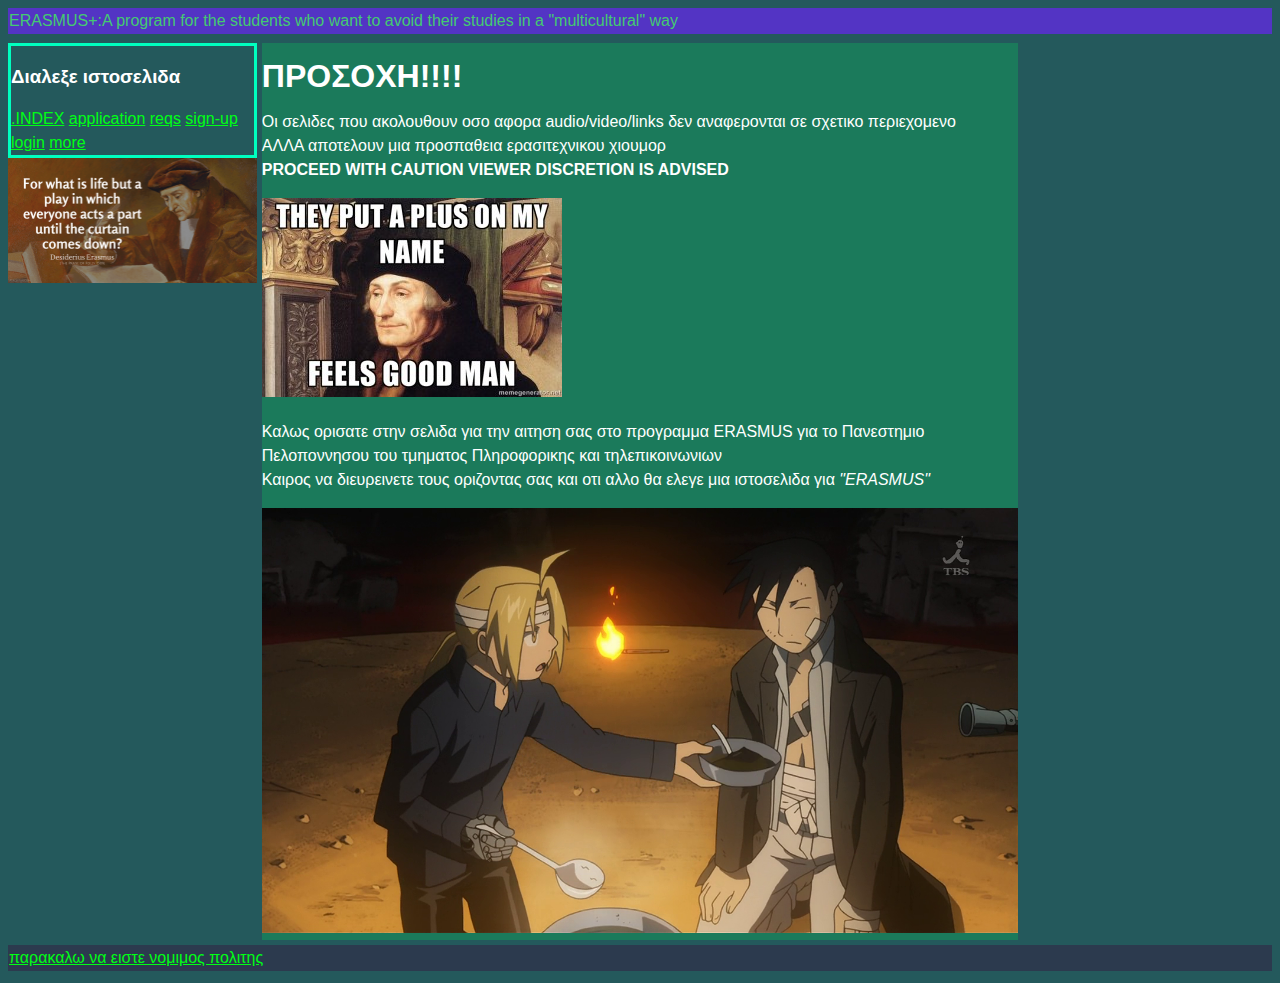
==== commit 3f529e05: "final" ====
--- a/media/index.htm
+++ b/media/index.htm
@@ -26,11 +26,12 @@
                     <a class="a1 " href="more.html">more</a>
                         
                 </nav>
+                <img src="./images-videos/eReErasmusTiles.jpg" alt="erasmus wise words">
             </div>
             <div class="third">
                 <main>                
                     <h1>ΠΡΟΣΟΧΗ!!!!</h1>
-                    <p>Οι σελιδες που ακολουθουν οσο αφορα audio/video/links δεν αναφερονται σε σχετικο περιεχομενο(εκτος απο τα links στο drop-down)
+                    <p>Οι σελιδες που ακολουθουν οσο αφορα audio/video/links δεν αναφερονται σε σχετικο περιεχομενο
                     <br>ΑΛΛΑ αποτελουν μια προσπαθεια ερασιτεχνικου χιουμορ<br><b>PROCEED WITH CAUTION VIEWER DISCRETION IS ADVISED</b></p>
                     <img src="images-videos/MEME-ERASMUS-300x199-1063275318.jpg" alt="O ERASMUS o Egkastrimithos" > 
 
--- a/styles/styles.css
+++ b/styles/styles.css
@@ -1,42 +1,47 @@
-
-  /* GRID SPECIFIC */
+/* GRID SPECIFIC */
 .container{
-                /*5 X 5 GRID */
+                    /*5 X 5 GRID */
   display: grid;
   grid-template-columns: repeat(5,1fr);
   grid-template-rows: repeat(5,minmax(30px,auto));
-  margin: 0 px;
-  border: 3px solid rgb(251, 255, 0);
+  grid-gap: 5px;
+  grid-auto-rows: auto;
+  margin: 0 px auto;
+  background-color:rgb(36, 89, 92);
+  /*border: 3px solid rgb(251, 255, 0);*/
   width: 100%;
   height: 100%;
-  
-  
+  line-height: 150%;
 }
-.container div{
+/*.container div{
   border: 3px solid rgb(255, 0, 0);
+}*/
+.first{ grid-column: 1/6; grid-row: 1/2;} 
+.second{  grid-column: 1/2; grid-row: 2/3;}
+.third{ grid-column: 2/5; grid-row: 2/5;}
+.fourth{grid-column: 5/6; grid-row: 2/5;}
+.last{ grid-column: 1/6; grid-row: 5/6; }
+
+/* FOUNDATIONAL TAGS-CLASSES*/
+body{background-color:rgb(36, 89, 92);}
+
+input, textarea,select {
+  background-color: #1a1818;
 }
-.first{ grid-column: 1/6; grid-row: 1/2; } 
-.second{  grid-column: 1/2; grid-row: 2/3;}
-.third{ grid-column: 2/4; grid-row: 2/5;}
-.fourth{grid-column: 4/6; grid-row: 2/5;}
-.last{ grid-column: 1/6; grid-row: 5/6; }
-/*
-.fifth{}
-.sixth{}
-*/
-.sidebar{
+main{
   float: left;
+  background-color:rgb(27, 122, 91);
 }
-    /* FOUNDATIONAL TAGS-CLASSES*/
-main{
-  float: right;
-  
-}
+
 nav {
   display: block;
   border: 3px solid rgb(0, 255, 191);
   
 }
+.sidebar{
+  float: right;
+}
+
 header{
 /*  background-color:rgb(44, 58, 78);*/
 background-color:rgb(83, 52, 196);
@@ -50,12 +55,14 @@
   padding: 1px;
   clear: both;
 }
-
+footer a{
+  background-color:rgb(44, 58, 78);
+}
 table {
   table-layout: fixed;
   width: 100%;
   border-collapse: collapse;
-  border: 3px solid rgb(0, 255, 191);
+  border: 3px solid rgb(202, 157, 228);
 }
 td {
   padding: 5px;
@@ -63,62 +70,52 @@
     /*UNIVERSAL SELECTOR */
 * {
   font-family: Verdana, Arial, sans-serif;
-  background-color:rgb(36, 89, 92);
+  
   color: rgb(255, 255, 255);
   box-sizing: border-box;
   max-width: 100%;
-  max-height: 100%;
+  
 }
  a{
   color: #00ff15;
  }
 
     /* CUSTOM STUFF*/
+
+    .not_main{background-color:rgb(27, 122, 91);
+    }
+    .not_main2{background-color:rgb(122, 27, 101);
+    }
 .text-center {
   text-align: center;
 }
-.dropdown {
-  position: relative;
-  display: inline-block;
-}
-    .dropdown-content {
-      display: none;
-      position: absolute;
-      background-color:rgb(20, 25, 32);
-      min-width: 160px;
-      box-shadow: 0px 8px 16px 0px rgba(51, 216, 194, 0.596);
-      padding: 1px;
-      z-index: 1;
-      
-    }
-    
-    .dropdown:hover .dropdown-content {
-      display: block;
-    }
     .judas {
       background-image: url('../media/images-videos/judas2.jpg');
     }
-
-    /* WE GOIN RESPONSIVE 
-    TO DO: collum fixing and html5 format "style" fixes
-    https://www.youtube.com/watch?v=WiAKOvgn3rU dog*/
-    /*https://www.youtube.com/watch?v=4CTSf1QRk9w bottom gear*/
-    /*https://www.youtube.com/watch?v=0JcM8jLAfdo FULL*/
+    .monkeyy {
+      background-image: url('../media/images-videos/wallpaper.png');
+    }       
 
 
 @media screen and (max-width:768px) {
   /*tablet*/
-
+  *{font-size: 18px;}
   header{background-color: rgb(0, 215, 243);}
-
+  .first{ grid-column: 1/6; grid-row: 1/2; } 
+  .second{  grid-column: 1/6; grid-row: 3/4;}
+  .third{ grid-column: 1/6; grid-row: 4/5;}
+  .fourth{grid-column: 1/6; grid-row: 5/6;}
+  .last{ grid-column: 1/6; grid-row: 2/3; }
 }
 
 @media screen and (max-width:600px) {
   /*phone*/
-
+  *{font-size: 16px;}
   header{background-color: lightblue;}
   .first{ grid-column: 1/6; grid-row: 1/2; } 
   .second{  grid-column: 1/6; grid-row: 2/3;}
-  .third{ grid-column: 1/6; grid-row: 3/5;}
+  .third{ grid-column: 1/6; grid-row: 3/4;}
+  .fourth{grid-column: 1/6; grid-row: 4/5;}
   .last{ grid-column: 1/6; grid-row: 5/6; }
+
 }
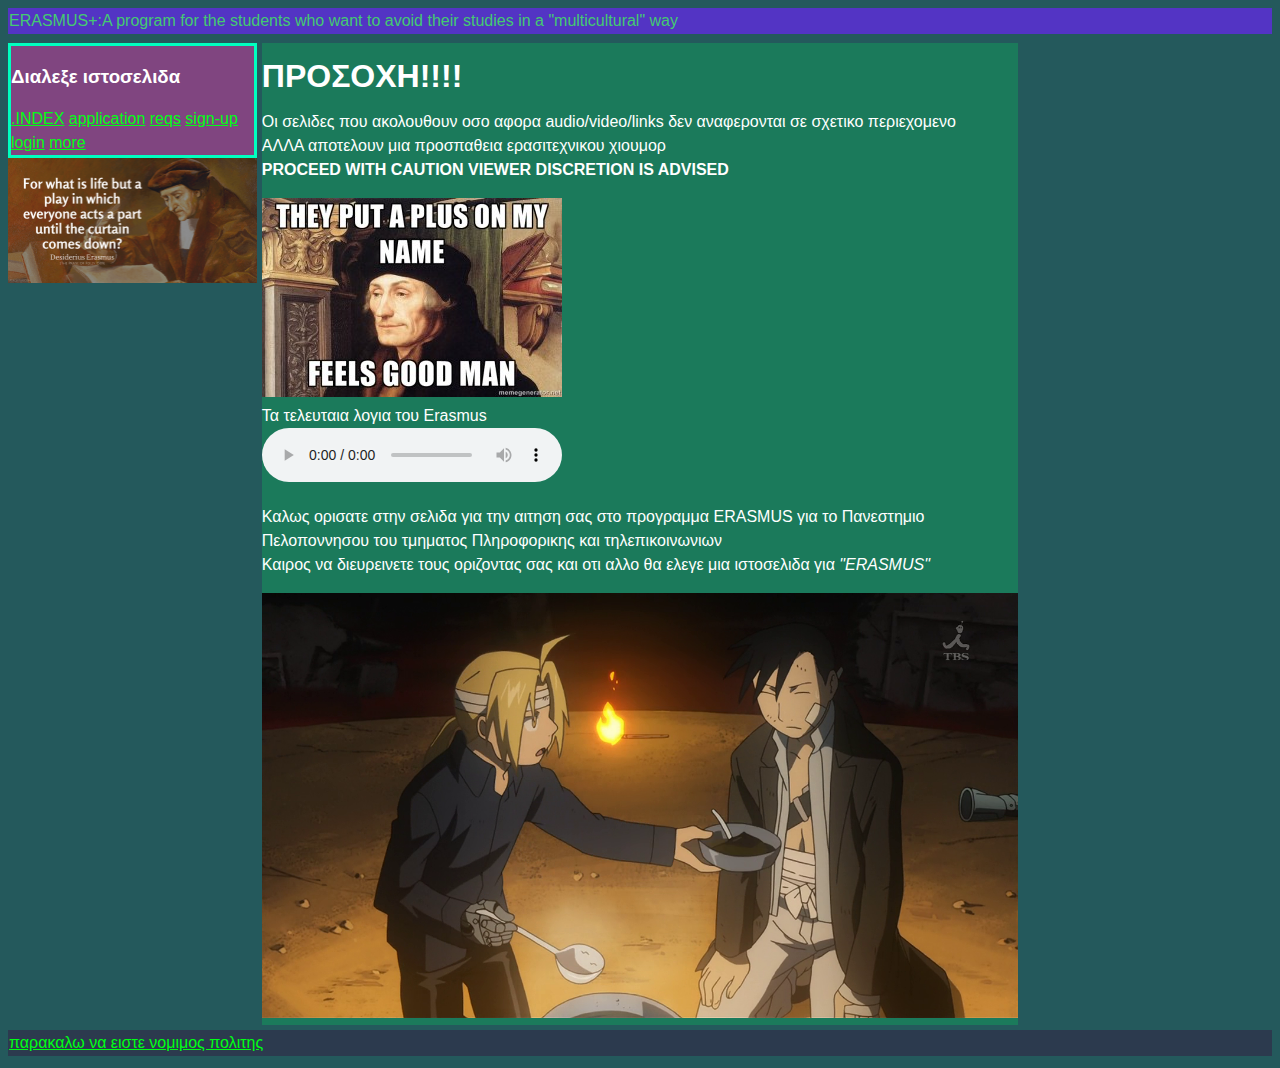
==== commit 87f4bed9: "make up final" ====
--- a/media/index.htm
+++ b/media/index.htm
@@ -34,13 +34,20 @@
                     <p>Οι σελιδες που ακολουθουν οσο αφορα audio/video/links δεν αναφερονται σε σχετικο περιεχομενο
                     <br>ΑΛΛΑ αποτελουν μια προσπαθεια ερασιτεχνικου χιουμορ<br><b>PROCEED WITH CAUTION VIEWER DISCRETION IS ADVISED</b></p>
                     <img src="images-videos/MEME-ERASMUS-300x199-1063275318.jpg" alt="O ERASMUS o Egkastrimithos" > 
+                    <br>
+                    Τα τελευταια λογια του Erasmus
+                    <br>
+                    <audio controls autoplay>
+                        <source src="./audio/panagia.mp3" type="audio/mpeg">
+                    </audio>
 
                     <p>Καλως ορισατε στην σελιδα για την αιτηση σας στο προγραμμα ERASMUS
                         για το Πανεστημιο Πελοποννησου του τμηματος Πληροφορικης και τηλεπικοινωνιων 
                         <br>Καιρος να διευρεινετε τους οριζοντας σας και οτι αλλο θα ελεγε μια ιστοσελιδα για <i>"ERASMUS"</i>
                     </p>
                     <img src="images-videos/tumblr_pkrdbmE5BJ1tgt008_1280-1340755888.png" alt="typical university student/erasmus applicant" />
-                    <br>                
+                    <br>
+                    
                 </main>
             </div>
 
--- a/styles/styles.css
+++ b/styles/styles.css
@@ -36,7 +36,7 @@
 nav {
   display: block;
   border: 3px solid rgb(0, 255, 191);
-  
+  background-color:rgb(128, 69, 128);
 }
 .sidebar{
   float: right;
